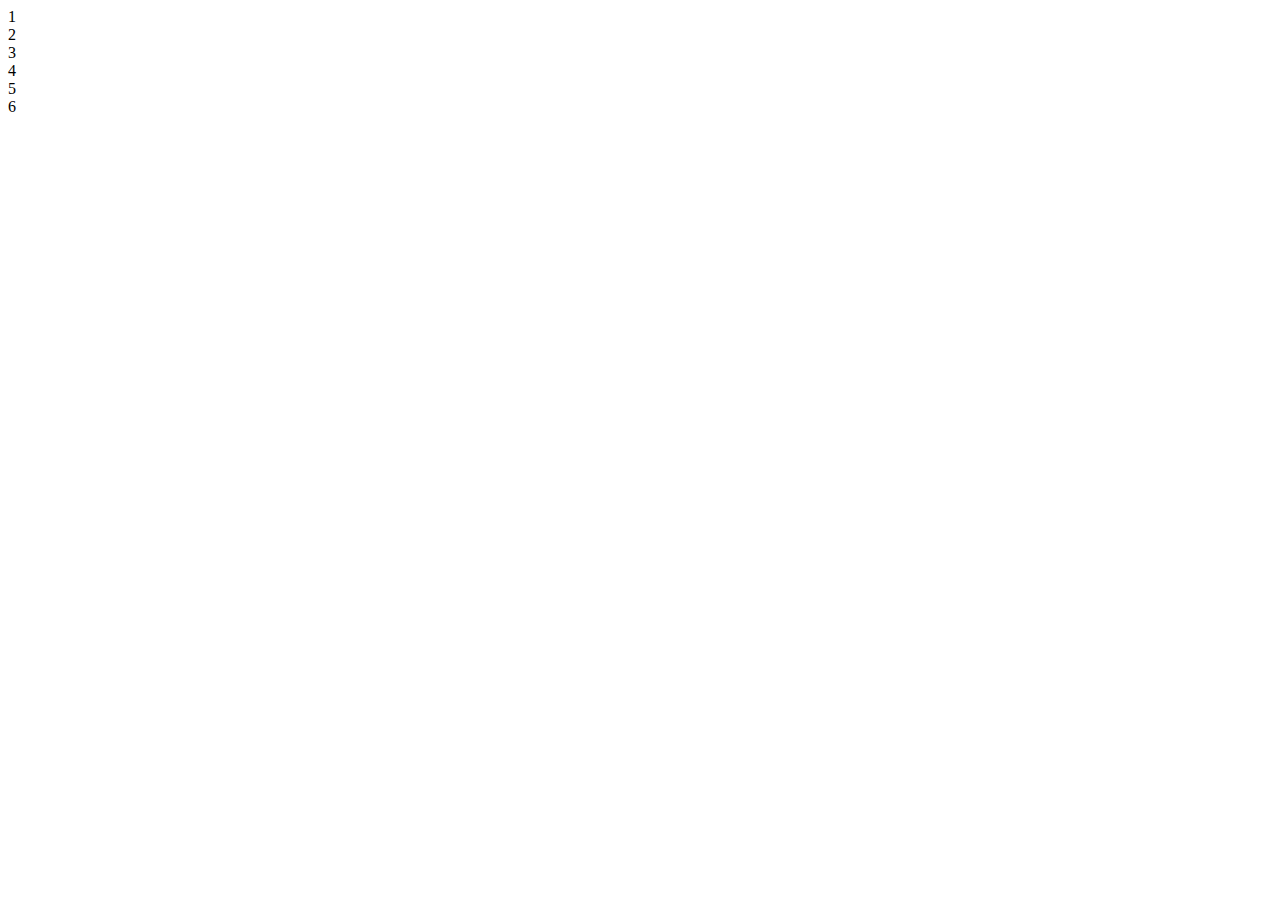
==== index.html @ f73024d7 "a" ====
<!DOCTYPE html>
<html lang="en">
<head>
    <meta charset="UTF-8">
    <meta http-equiv="X-UA-Compatible" content="IE=edge">
    <meta name="viewport" content="width=device-width, initial-scale=1.0">
    <title>Clases | Curso de Grid Layout</title>
    <link rel="stylesheet" href="clase4.css">
</head>
<body>
    <div class="contenedor">
        <div class="item item1">1</div>
        <div class="item item2">2</div>
        <div class="item item3">3</div>
        <div class="item item4">4</div>
        <div class="item item5">5</div>
        <div class="item item6">6</div>
    </div>
</body>
</html>
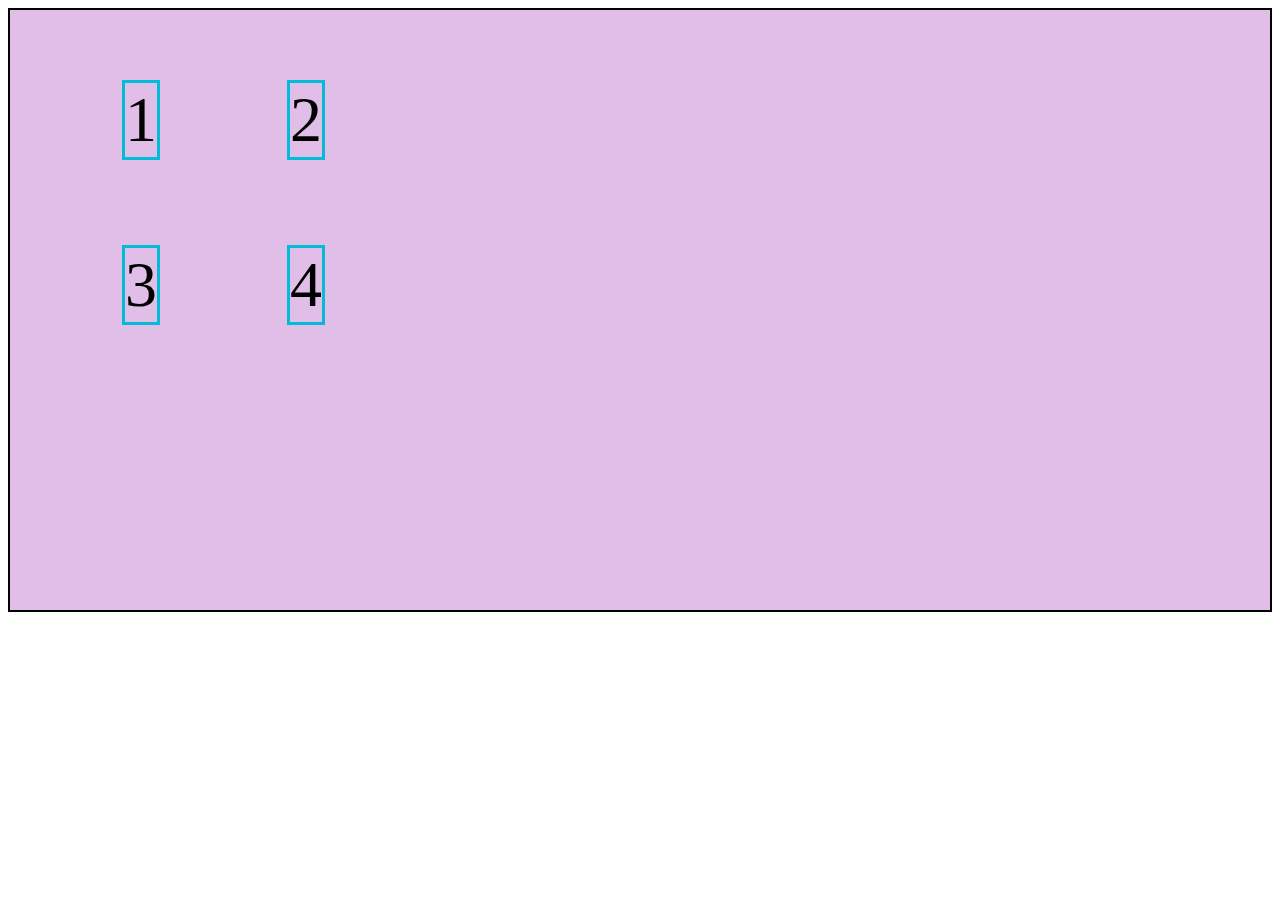
==== commit 9abe64ab: "a" ====
--- a/index.html
+++ b/index.html
@@ -5,7 +5,7 @@
     <meta http-equiv="X-UA-Compatible" content="IE=edge">
     <meta name="viewport" content="width=device-width, initial-scale=1.0">
     <title>Clases | Curso de Grid Layout</title>
-    <link rel="stylesheet" href="clase4.css">
+    <link rel="stylesheet" href="clase5.css">
 </head>
 <body>
     <div class="contenedor">
@@ -13,8 +13,6 @@
         <div class="item item2">2</div>
         <div class="item item3">3</div>
         <div class="item item4">4</div>
-        <div class="item item5">5</div>
-        <div class="item item6">6</div>
     </div>
 </body>
 </html>--- a/clase5.css
+++ b/clase5.css
@@ -0,0 +1,14 @@
+.contenedor {
+    background-color: #e1bee7;
+    border: 2px solid #000;
+    height: 600px;
+    display: grid;
+    grid-template-columns: 150px 150px;
+    grid-auto-rows: 150px;
+    gap: 15px;
+    place-items: end;
+}
+.item {
+    border: 3px solid #00bcd4;
+    font-size: 4rem;
+}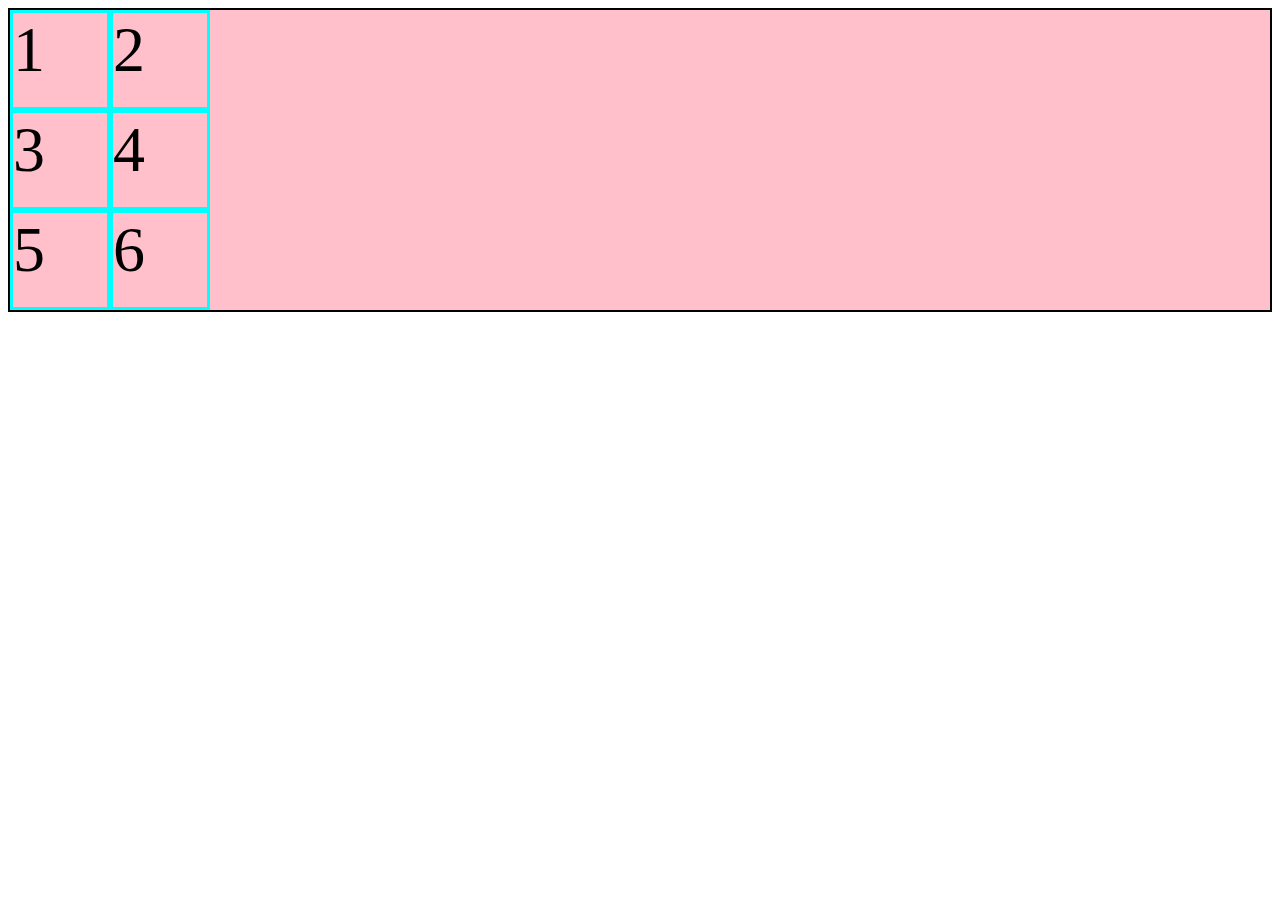
==== commit 492180d0: "a" ====
--- a/index.html
+++ b/index.html
@@ -5,7 +5,7 @@
     <meta http-equiv="X-UA-Compatible" content="IE=edge">
     <meta name="viewport" content="width=device-width, initial-scale=1.0">
     <title>Clases | Curso de Grid Layout</title>
-    <link rel="stylesheet" href="clase5.css">
+    <link rel="stylesheet" href="clase2.css">
 </head>
 <body>
     <div class="contenedor">
@@ -13,6 +13,8 @@
         <div class="item item2">2</div>
         <div class="item item3">3</div>
         <div class="item item4">4</div>
+        <div class="item item3">5</div>
+        <div class="item item4">6</div>
     </div>
 </body>
 </html>--- a/clase2.css
+++ b/clase2.css
@@ -0,0 +1,14 @@
+.contenedor {
+    background-color: pink;
+    border: 2px solid #000;
+    display: grid;
+    grid-template-columns: 100px 100px;
+    grid-auto-rows: 100px;
+    grid-auto-flow: row;
+    
+}
+
+.item {
+    border: 3px solid aqua;
+    font-size: 4rem;
+}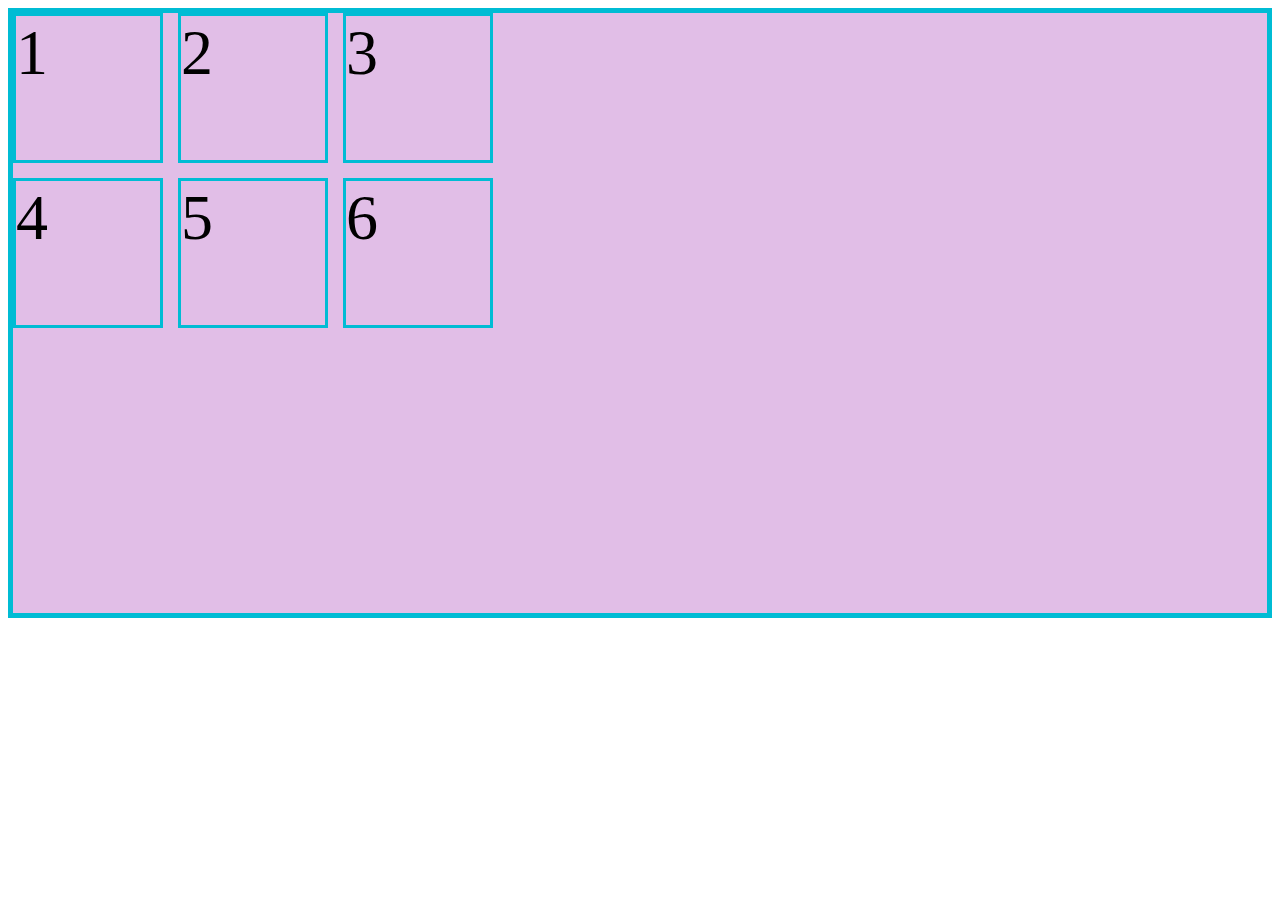
==== commit 33e80f4d: "aa" ====
--- a/index.html
+++ b/index.html
@@ -5,7 +5,7 @@
     <meta http-equiv="X-UA-Compatible" content="IE=edge">
     <meta name="viewport" content="width=device-width, initial-scale=1.0">
     <title>Clases | Curso de Grid Layout</title>
-    <link rel="stylesheet" href="clase2.css">
+    <link rel="stylesheet" href="clase3.css">
 </head>
 <body>
     <div class="contenedor">
@@ -13,8 +13,8 @@
         <div class="item item2">2</div>
         <div class="item item3">3</div>
         <div class="item item4">4</div>
-        <div class="item item3">5</div>
-        <div class="item item4">6</div>
+        <div class="item item5">5</div>
+        <div class="item item6">6</div>
     </div>
 </body>
 </html>--- a/clase3.css
+++ b/clase3.css
@@ -0,0 +1,36 @@
+/* ! Place es par la mezcla de align y de justify */
+
+/* * Justify self . S cada elemento de cada grilla */
+
+.contenedor {
+    background-color: #e1bee7;
+    border: 2px solid #000;
+    display: grid;
+    grid-gap: 15px;
+    grid-template-columns: 150px 150px 150px;
+    grid-auto-rows: 150px;
+    height: 600px;
+}
+
+/*! Propiedades */
+
+.contenedor {
+    border: 5px solid #00bcd4;
+    font-size: 4rem;
+    /* ! Items */
+    
+    /* place-content: center; */
+    /* ! Content */
+    /* align-items: center; */
+    
+}
+
+
+
+
+.item {
+    border: 3px solid #00bcd4;
+    font-size: 4rem;
+    /* justify-items: center; */
+
+}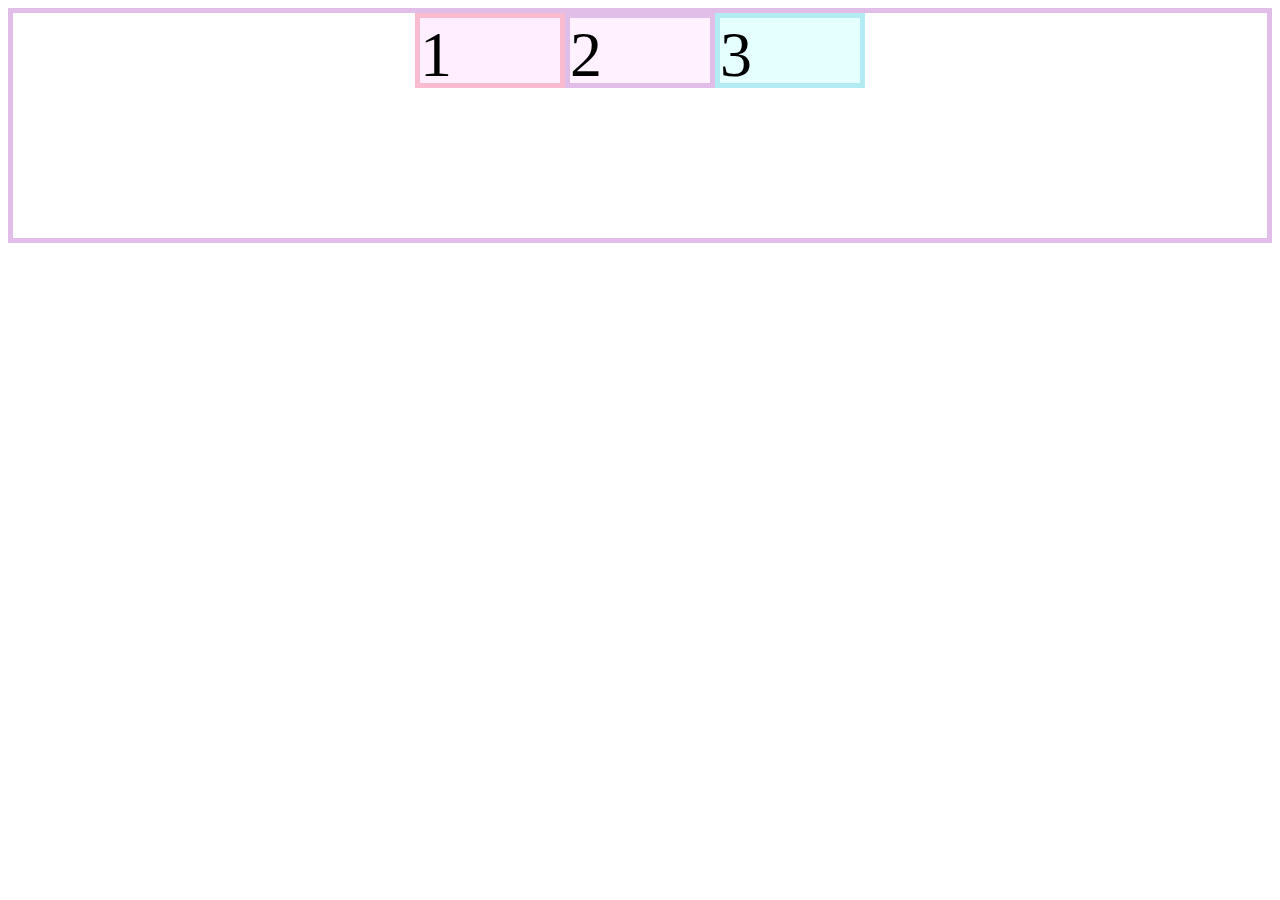
==== commit 4f7430a5: "aa" ====
--- a/index.html
+++ b/index.html
@@ -5,16 +5,13 @@
     <meta http-equiv="X-UA-Compatible" content="IE=edge">
     <meta name="viewport" content="width=device-width, initial-scale=1.0">
     <title>Clases | Curso de Grid Layout</title>
-    <link rel="stylesheet" href="clase3.css">
+    <link rel="stylesheet" href="clase5.css">
 </head>
 <body>
     <div class="contenedor">
-        <div class="item item1">1</div>
-        <div class="item item2">2</div>
-        <div class="item item3">3</div>
-        <div class="item item4">4</div>
-        <div class="item item5">5</div>
-        <div class="item item6">6</div>
+        <div class="item item-1">1</div>
+        <div class="item item-2">2</div>
+        <div class="item item-3">3</div>
     </div>
 </body>
 </html>--- a/clase5.css
+++ b/clase5.css
@@ -0,0 +1,24 @@
+.contenedor {
+    background-color: #fff;
+    border: 5px solid #e1bee7;
+    display: grid;
+    grid-template-columns: 150px 150px 150px;
+    grid-template-rows: 75px 75px 75px;
+    place-content: center;
+}
+.item {
+    font-size: 4rem;
+}
+
+.item-1 {
+    border: 5px solid #f8bbd0;
+    background-color: #ffeeff;
+}
+.item-2 {
+    border: 5px solid #e1bee7;
+    background-color: #fff1ffff;
+}
+.item-3 {
+    border: 5px solid #b2ebf2;
+    background-color: #e5ffff;
+}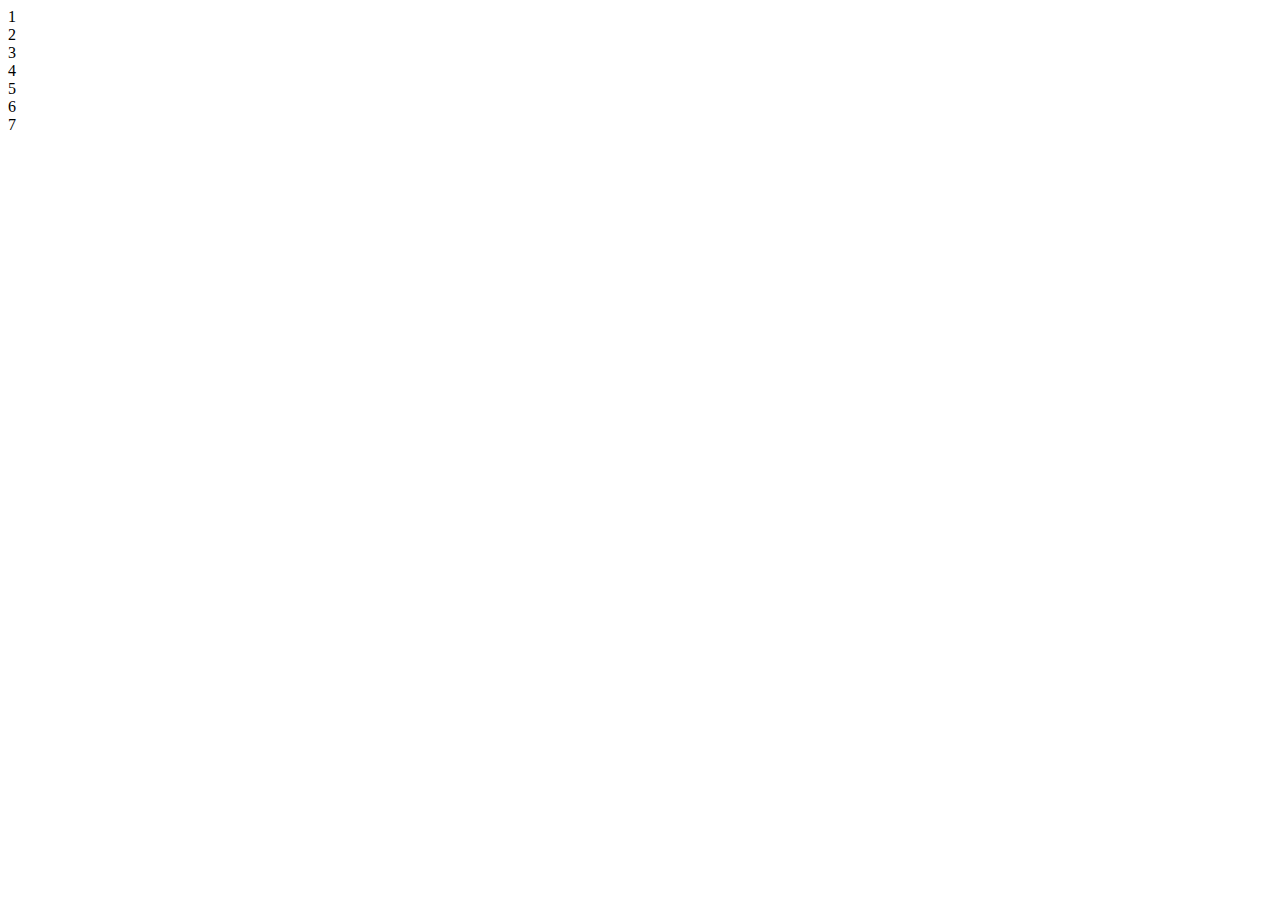
==== commit ce8d2ed0: "aaa" ====
--- a/index.html
+++ b/index.html
@@ -5,13 +5,17 @@
     <meta http-equiv="X-UA-Compatible" content="IE=edge">
     <meta name="viewport" content="width=device-width, initial-scale=1.0">
     <title>Clases | Curso de Grid Layout</title>
-    <link rel="stylesheet" href="clase5.css">
+    <link rel="stylesheet" href="clase6.css">
 </head>
 <body>
     <div class="contenedor">
         <div class="item item-1">1</div>
         <div class="item item-2">2</div>
         <div class="item item-3">3</div>
+        <div class="item item-4">4</div>
+        <div class="item item-5">5</div>
+        <div class="item item-6">6</div>
+        <div class="item item-7">7</div>
     </div>
 </body>
 </html>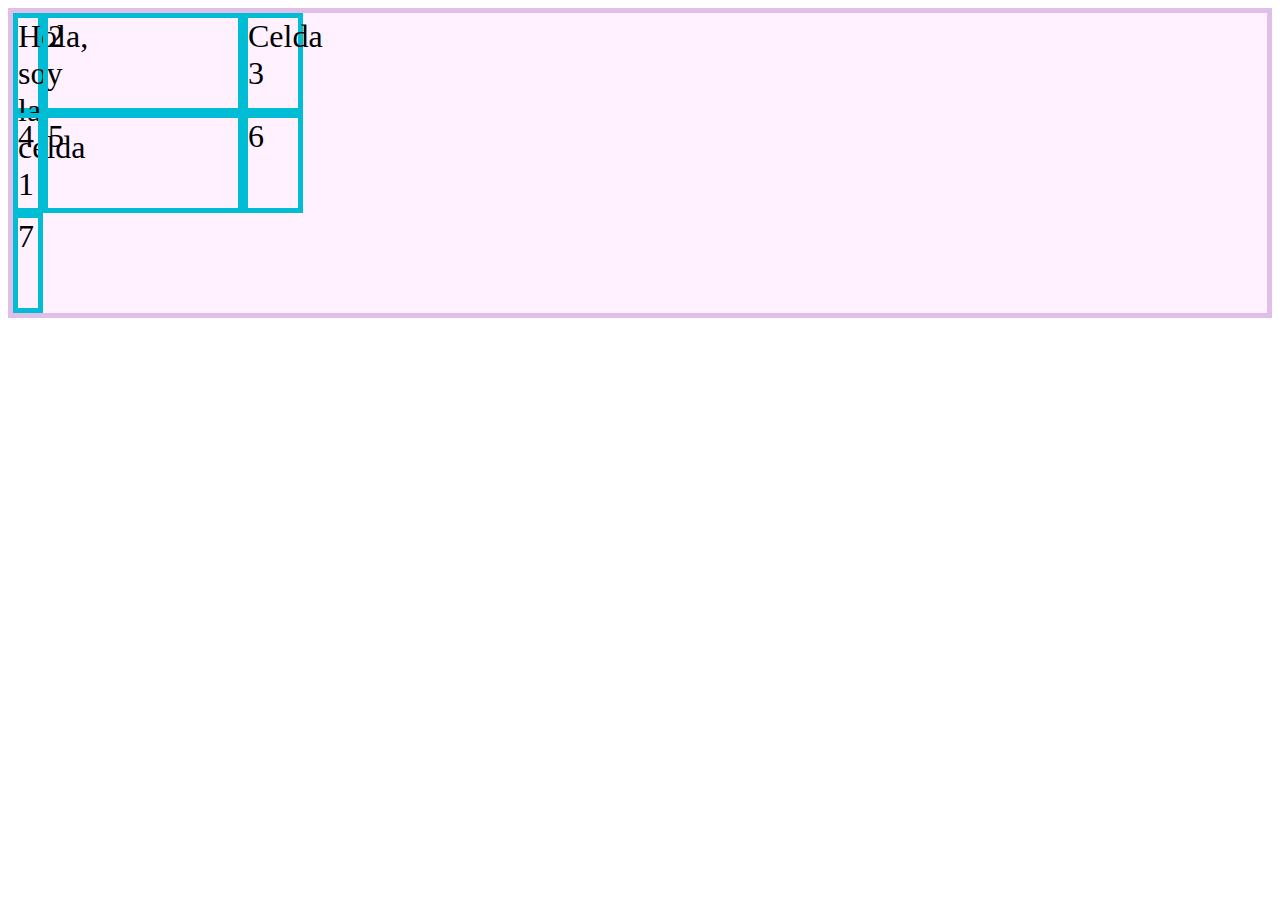
==== commit fbbd0a93: "l" ====
--- a/index.html
+++ b/index.html
@@ -5,13 +5,13 @@
     <meta http-equiv="X-UA-Compatible" content="IE=edge">
     <meta name="viewport" content="width=device-width, initial-scale=1.0">
     <title>Clases | Curso de Grid Layout</title>
-    <link rel="stylesheet" href="clase6.css">
+    <link rel="stylesheet" href="claseFuncionesEspeciales.css">
 </head>
 <body>
     <div class="contenedor">
-        <div class="item item-1">1</div>
+        <div class="item item-1">Hola, soy la celda 1</div>
         <div class="item item-2">2</div>
-        <div class="item item-3">3</div>
+        <div class="item item-3">Celda 3</div>
         <div class="item item-4">4</div>
         <div class="item item-5">5</div>
         <div class="item item-6">6</div>
--- a/claseFuncionesEspeciales.css
+++ b/claseFuncionesEspeciales.css
@@ -0,0 +1,12 @@
+.contenedor {
+    border: 5px solid #e1bee7;
+    background-color: #fff1ff;
+    display: grid;
+    grid-template-columns: 30px 200px 60px;
+    grid-template-rows: 100px 100px 100px;
+}
+
+.item {
+    border: 5px solid #00bcd4;
+    font-size: 2rem;
+}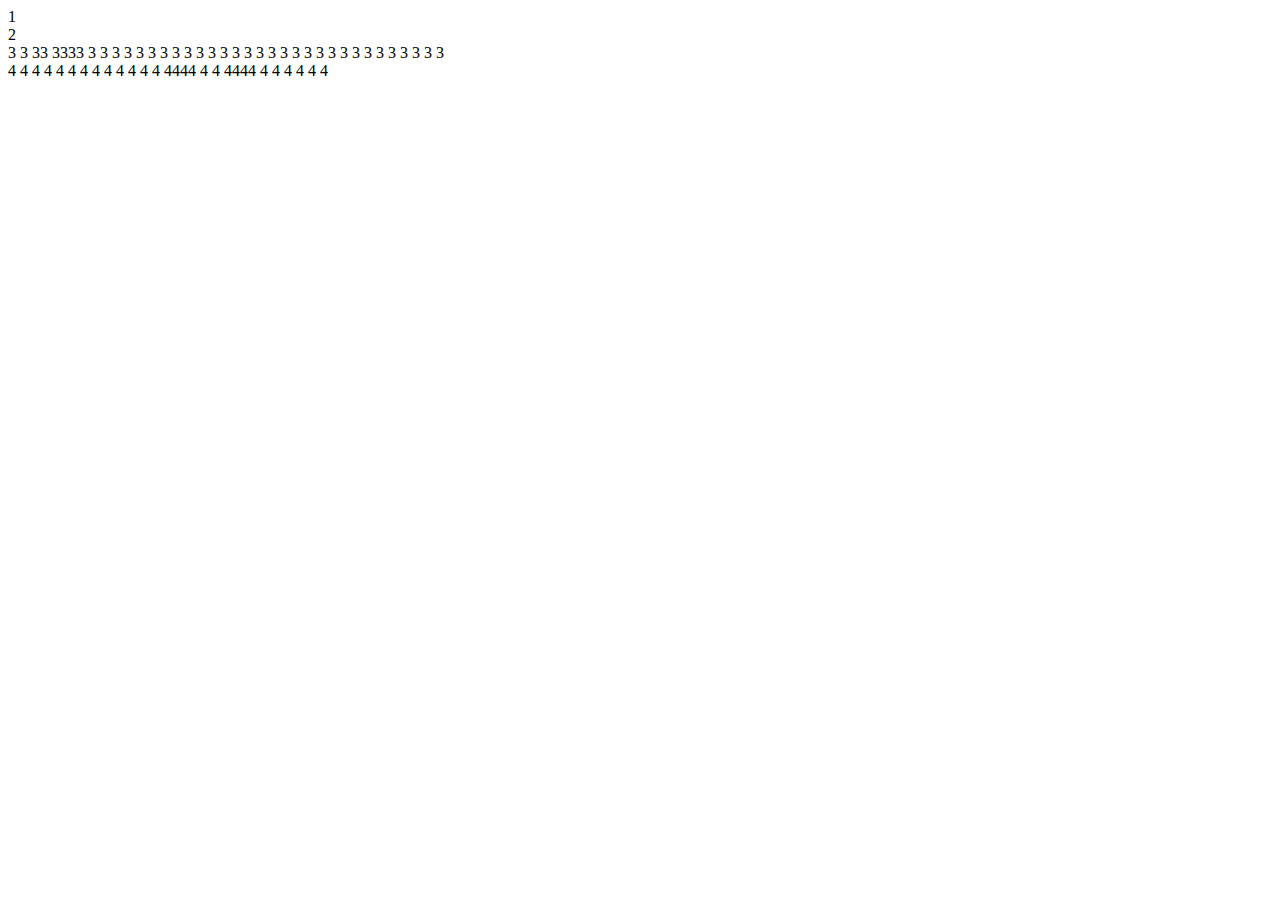
==== commit c9f8dea2: "funciones especiales de repeat y, minmax" ====
--- a/index.html
+++ b/index.html
@@ -5,17 +5,14 @@
     <meta http-equiv="X-UA-Compatible" content="IE=edge">
     <meta name="viewport" content="width=device-width, initial-scale=1.0">
     <title>Clases | Curso de Grid Layout</title>
-    <link rel="stylesheet" href="claseFuncionesEspeciales.css">
+    <link rel="stylesheet" href="keywordsEspeciales.css">
 </head>
 <body>
     <div class="contenedor">
-        <div class="item item-1">Hola, soy la celda 1</div>
+        <div class="item item-1">1</div>
         <div class="item item-2">2</div>
-        <div class="item item-3">Celda 3</div>
-        <div class="item item-4">4</div>
-        <div class="item item-5">5</div>
-        <div class="item item-6">6</div>
-        <div class="item item-7">7</div>
+        <div class="item item-3">3 3 33 3333 3 3 3 3 3 3 3 3 3 3 3 3 3 3 3 3 3 3 3 3 3 3 3 3 3 3 3 3 3 3</div>
+        <div class="item item-4">4 4 4 4 4 4 4 4 4 4 4 4 4  4444 4 4 4444  4 4 4 4 4 4</div>
     </div>
 </body>
 </html>